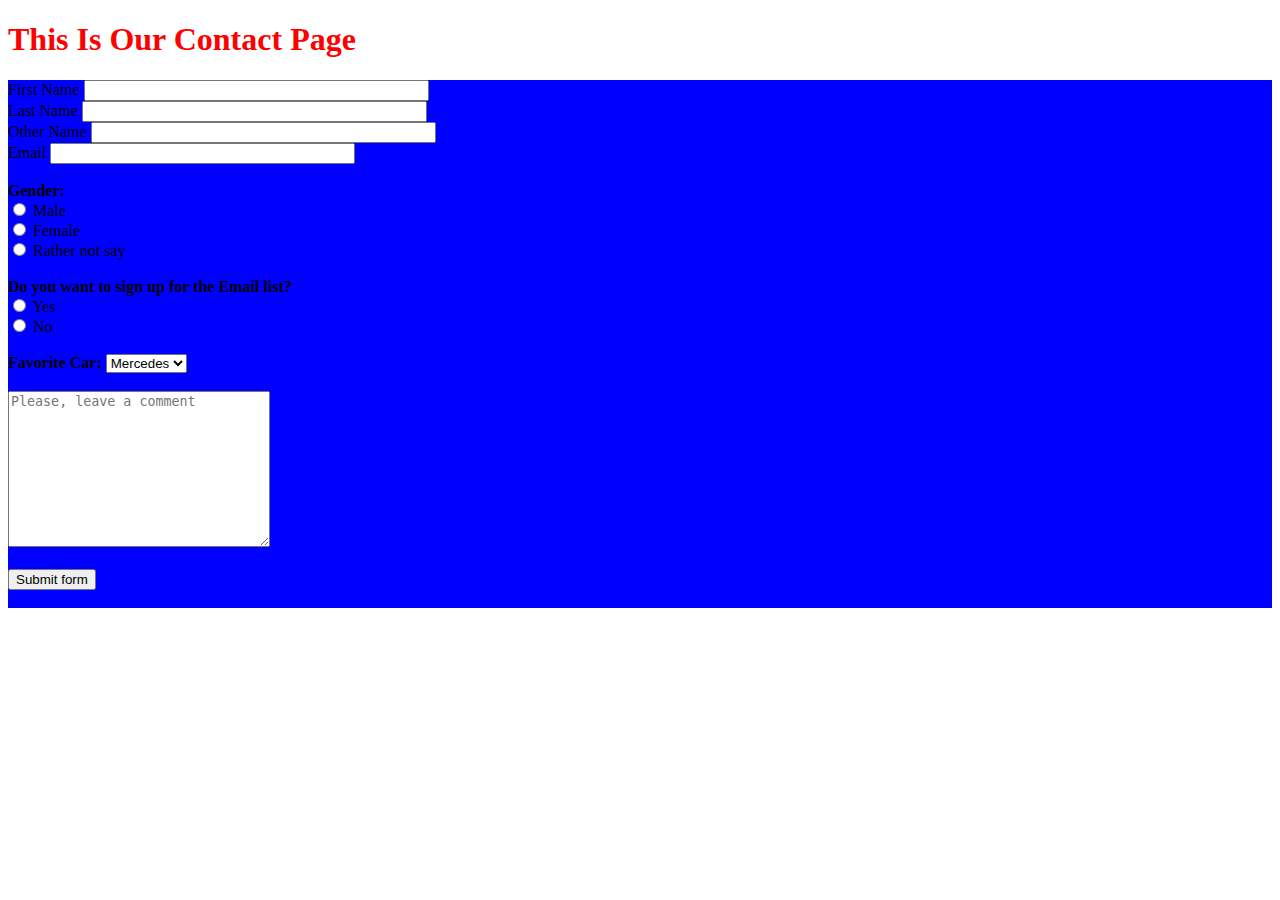
==== Pages/contact.html @ b94269e4 "I am creating my first CSS assignment" ====
<!DOCTYPE html>
<html lang="en">
<head>
    <meta charset="UTF-8">
    <meta name="viewport" content="width=device-width, initial-scale=1.0">
    <title>Contact Page</title>

    <link rel="stylesheet" href="../all_css/style.css">

    <style>
        h1{
            color: red;
        }
    </style>
</head>
<body >
    <h1>This Is Our Contact Page</h1>
    
    <form class=heading action= "mailto: denenutonye@gmail.com" method="Post">

        <label for="Firstname">First Name</label>
        <input type="text" name="Firstname" size="40px"> <br/>
        <label for="Lastname">Last Name</label>
        <input type="text" name="Lastname" size="40px"> <br/>
        <label for="Othername">Other Name</label>
        <input type="text" name="Othername" size="40px"> <br/>
        <label for="myemail">Email</label>
        <input type="email" name="myemail" size="35px"><br/> <br/>

        <label for="my radio"><b>Gender:</b></label> <br/>
        <input type="radio" name="my radio" id="" value="Male"> Male <br/>
        <input type="radio" name="my radio" id="" value="Female"> Female <br/>
        <input type="radio" name="my radio" id="" value="Rather not say"> Rather not say <br/> <br/>

        <label for="my radio"><b>Do you want to sign up for the Email list?</b></label> <br/>
        <input type="radio" name="my radio" id="" value="Yes"> Yes<br/>
        <input type="radio" name="my radio" id="" value="No"> No <br/> <br/>

        <label for="certificate"> <b>Favorite Car:</b></label>
        <select>
            <option value="Mercedes"> Mercedes</option>
            <option value="Toyota">Toyota</option>
            <option value="Mustang">Mustang</option>
        </select> <br/> <br/> 

        <label for="Textarea"></label>
        <textarea name="Textarea" id="" cols="30" rows="10" placeholder="Please, leave a comment"></textarea> <br/> <br/>  

        <input type="submit" value="Submit form"> <br/> <br/>
    </form>

</body>
</html>
---- all_css/style.css ----
p {
    background-color: black;
    color: white;
}
.heading{
    background-color: blue;
}
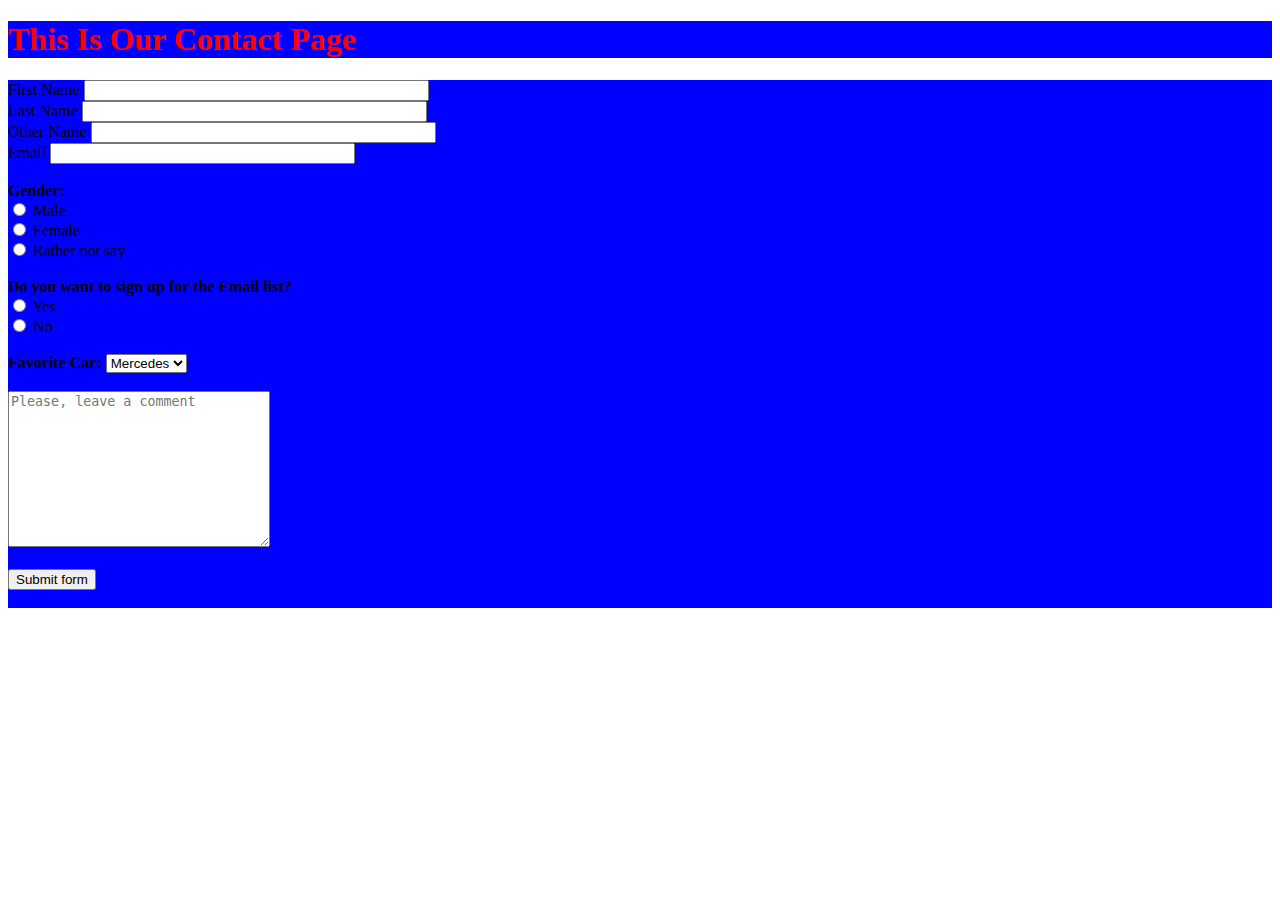
==== commit 1e8bf028: "I am creating a new file" ====
--- a/Pages/contact.html
+++ b/Pages/contact.html
@@ -11,6 +11,7 @@
         h1{
             color: red;
         }
+        h1{background-color: blue;}
     </style>
 </head>
 <body >
